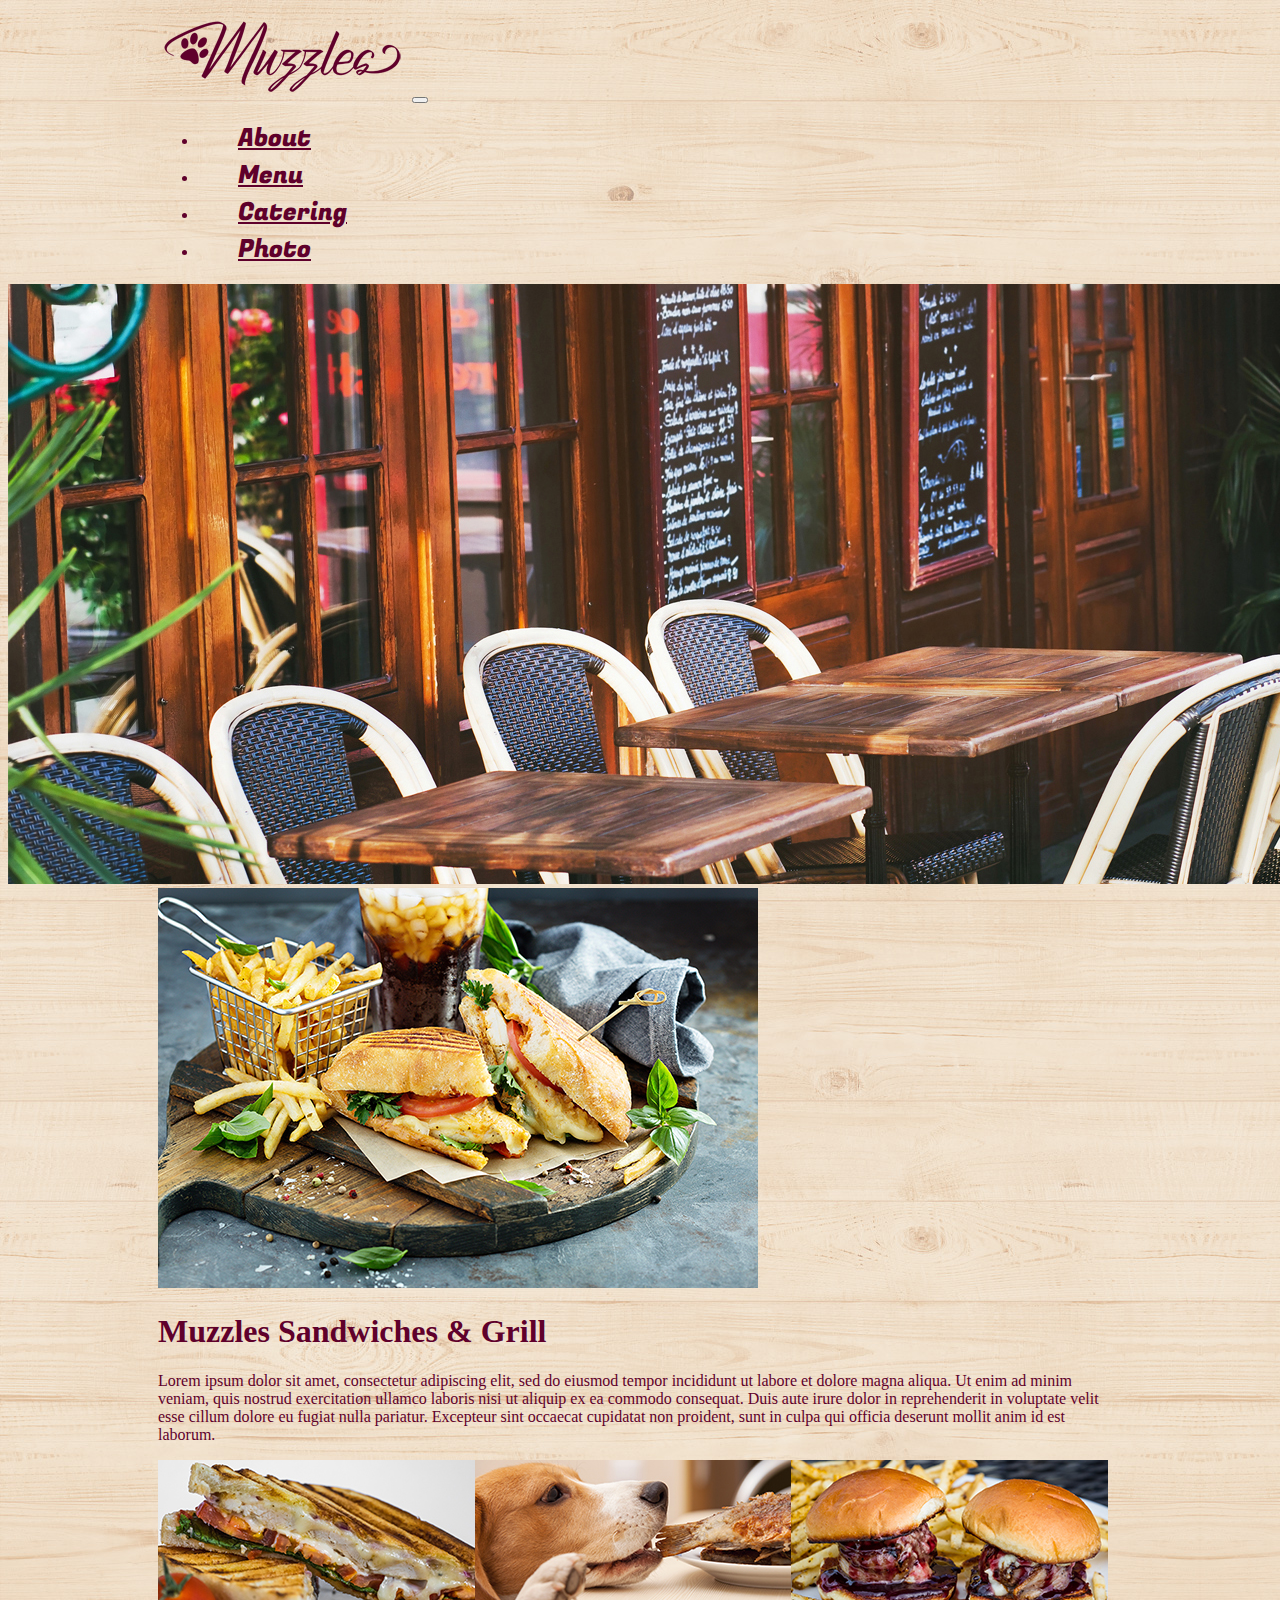
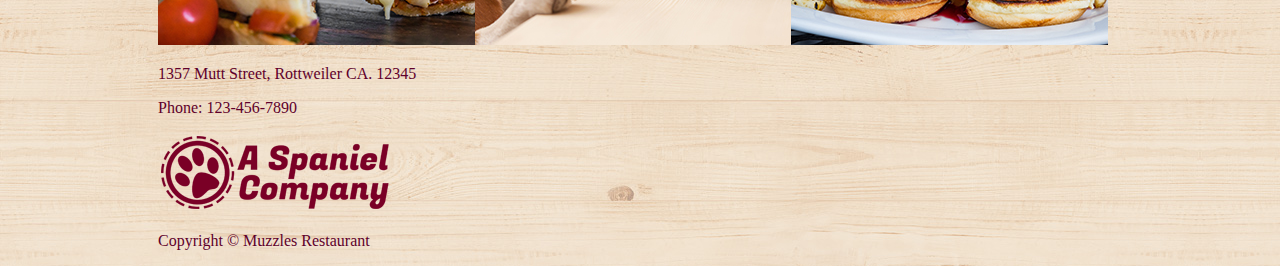
==== index.html @ f8e51643 "Added menu.html" ====
<!doctype html>
<html lang="en">

<head>
    <!-- Required meta tags -->
    <meta charset="utf-8">
    <meta name="viewport" content="width=device-width, initial-scale=1, shrink-to-fit=no">

    <!-- Bootstrap CSS -->
    <link rel="stylesheet" href="https://cdn.jsdelivr.net/npm/bootstrap@4.5.3/dist/css/bootstrap.min.css"
        integrity="sha384-TX8t27EcRE3e/ihU7zmQxVncDAy5uIKz4rEkgIXeMed4M0jlfIDPvg6uqKI2xXr2" crossorigin="anonymous">
    <link href="https://fonts.googleapis.com/css2?family=Fugaz+One&display=swap" rel="stylesheet">
    <link rel="stylesheet" href="css/style.css">
    <title>Home</title>
</head>

<body>
    <!-- NavBar -->
    <nav class="navbar navbar-expand-lg navbar-light addBigPad pt-4">
        <a class="navbar-brand" href="index.html"><img src="./images/MuzzlesLogo.png" alt="Muzzles Logo Top"></a>
        <button class="navbar-toggler" type="button" data-toggle="collapse" data-target="#navbarNav"
            aria-controls="navbarNav" aria-expanded="false" aria-label="Toggle navigation">
            <span class="navbar-toggler-icon"></span>
        </button>
        <div class="collapse navbar-collapse" id="navbarNav">
            <ul class="navbar-nav ml-auto">
                <li class="nav-item">
                    <a class="nav-link" href="./HTML/about.html">About</a>
                </li>
                <li class="nav-item">
                    <a class="nav-link" href="./HTML/menu.html">Menu</a>
                </li>
                <li class="nav-item">
                    <a class="nav-link" href="#">Catering</a>
                </li>
                <li class="nav-item">
                    <a class="nav-link" href="#">Photo</a>
                </li>
            </ul>
        </div>
    </nav>

    <!-- Main Image -->
    <div class="container-fluid px-0 pt-5 pb-5">
        <img id="mainHeroImage" src="./images/homeHero.jpg" alt="">
    </div>

    <!-- Image and Title/text -->
    <div class="container-fluid addBigPad pt-5 pb-5">
        <div class="row">
            <div class="col-lg-5 col-md-12 imgRow">
                <img id="homeSingleImage" class="img-fluid" src="./images/homeSingle.jpg" alt="">
            </div>
            <div></div>
            <div id="inRowItems" class="col-lg-7 col-md-12">
                <div class="container px-5 pt-3 pb-5 mainCont">
                    <h1 id="maincontTitle">Muzzles Sandwiches & Grill</h1>
                    <p id="mainPText">Lorem ipsum dolor sit amet, consectetur adipiscing elit, sed do eiusmod tempor incididunt ut
                        labore
                        et dolore magna aliqua. Ut enim ad minim veniam, quis nostrud exercitation ullamco laboris nisi
                        ut
                        aliquip ex ea commodo consequat. Duis aute irure dolor in reprehenderit in voluptate velit esse
                        cillum dolore eu fugiat nulla pariatur. Excepteur sint occaecat cupidatat non proident, sunt in
                        culpa qui officia deserunt mollit anim id est laborum.</p>
                </div>
                <img id="homeImage" class="img-fluid" src="./images/HomeImage.jpg" alt="">
            </div>
        </div>
    </div>

    <!-- Footer -->
    <div class="container-fluid addBigPad pt-4">
        <div class="row">
            <div class="col-lg-6 col-md-12">
                <p>1357 Mutt Street, Rottweiler CA. 12345</p>
                <p>Phone: 123-456-7890</p>
            </div>
            <div class="col-lg-6 col-md-12">
                <div class="row d-flex justify-content-end">
                    <img class="img-fluid botImage" src="./images/CompanyLogo.png"  alt="">
                </div> 
                <p class="text-right">Copyright © Muzzles Restaurant</p>
            </div>
        </div>
    </div>


    <!-- Optional JavaScript; choose one of the two! -->

    <!-- Option 1: jQuery and Bootstrap Bundle (includes Popper) -->
    <script src="https://code.jquery.com/jquery-3.5.1.slim.min.js"
        integrity="sha384-DfXdz2htPH0lsSSs5nCTpuj/zy4C+OGpamoFVy38MVBnE+IbbVYUew+OrCXaRkfj"
        crossorigin="anonymous"></script>
    <script src="https://cdn.jsdelivr.net/npm/bootstrap@4.5.3/dist/js/bootstrap.bundle.min.js"
        integrity="sha384-ho+j7jyWK8fNQe+A12Hb8AhRq26LrZ/JpcUGGOn+Y7RsweNrtN/tE3MoK7ZeZDyx"
        crossorigin="anonymous"></script>
    <script src="JS/script.js"></script>

    <!-- Option 2: jQuery, Popper.js, and Bootstrap JS
    <script src="https://code.jquery.com/jquery-3.5.1.slim.min.js" integrity="sha384-DfXdz2htPH0lsSSs5nCTpuj/zy4C+OGpamoFVy38MVBnE+IbbVYUew+OrCXaRkfj" crossorigin="anonymous"></script>
    <script src="https://cdn.jsdelivr.net/npm/popper.js@1.16.1/dist/umd/popper.min.js" integrity="sha384-9/reFTGAW83EW2RDu2S0VKaIzap3H66lZH81PoYlFhbGU+6BZp6G7niu735Sk7lN" crossorigin="anonymous"></script>
    <script src="https://cdn.jsdelivr.net/npm/bootstrap@4.5.3/dist/js/bootstrap.min.js" integrity="sha384-w1Q4orYjBQndcko6MimVbzY0tgp4pWB4lZ7lr30WKz0vr/aWKhXdBNmNb5D92v7s" crossorigin="anonymous"></script>
    -->
</body>

</html>
---- css/style.css ----
.nav-link{
    font-family: 'Fugaz One', cursive;
    /* font-family: "Montauk-Italic"; */
    font-size: 25px;
    margin-left: 40px;
}

.navbar-light .navbar-nav .nav-link {
    color: #5F002B;
}


.addBigPad{
    padding: 0px 150px 0px 150px;
}

.addSmallPad{
    padding: 0px 15px 0px 15px;
}

#ourTeam{
    font-family: 'Fugaz One', cursive;
    font-size: 40px;
    color: #5F002B;
}

.ourCol{
    background-color: white;
}

body {
    background-image: url("../RestaurantMockupFiles/assets/bgtexture.jpg");
    color:#5F002B ;
}
.text{
    text-align: center;
}

.footerPd{

    padding-top: 5%;
}

.ourMenuPadding{

    padding-left: 7.2%;
    padding-right: 7.2%;
}

.ourMenuText{

    font-size:60px;
    color: #5F002B;
}

.textColor{

    color: #5F002B;
}

@font-face{
    src: url(/fonts/FugazOne-Regular.ttf);
    font-family: fugaz;

} 

.fontStylefugaz{

    font-family: fugaz;
}

@font-face{
    src: url(/fonts/Montauk-Regular.otf);
    font-family: montaukReg;

}
.montaukReg{

    font-family: montaukReg;
    
}

.textSizeh5{

    font-size: 35px;
}

.fontLabels{

    font-size: 30px;
}

hr{

    background-color :#980051;
}

#companyLogoImage{
    height: 40px;
}
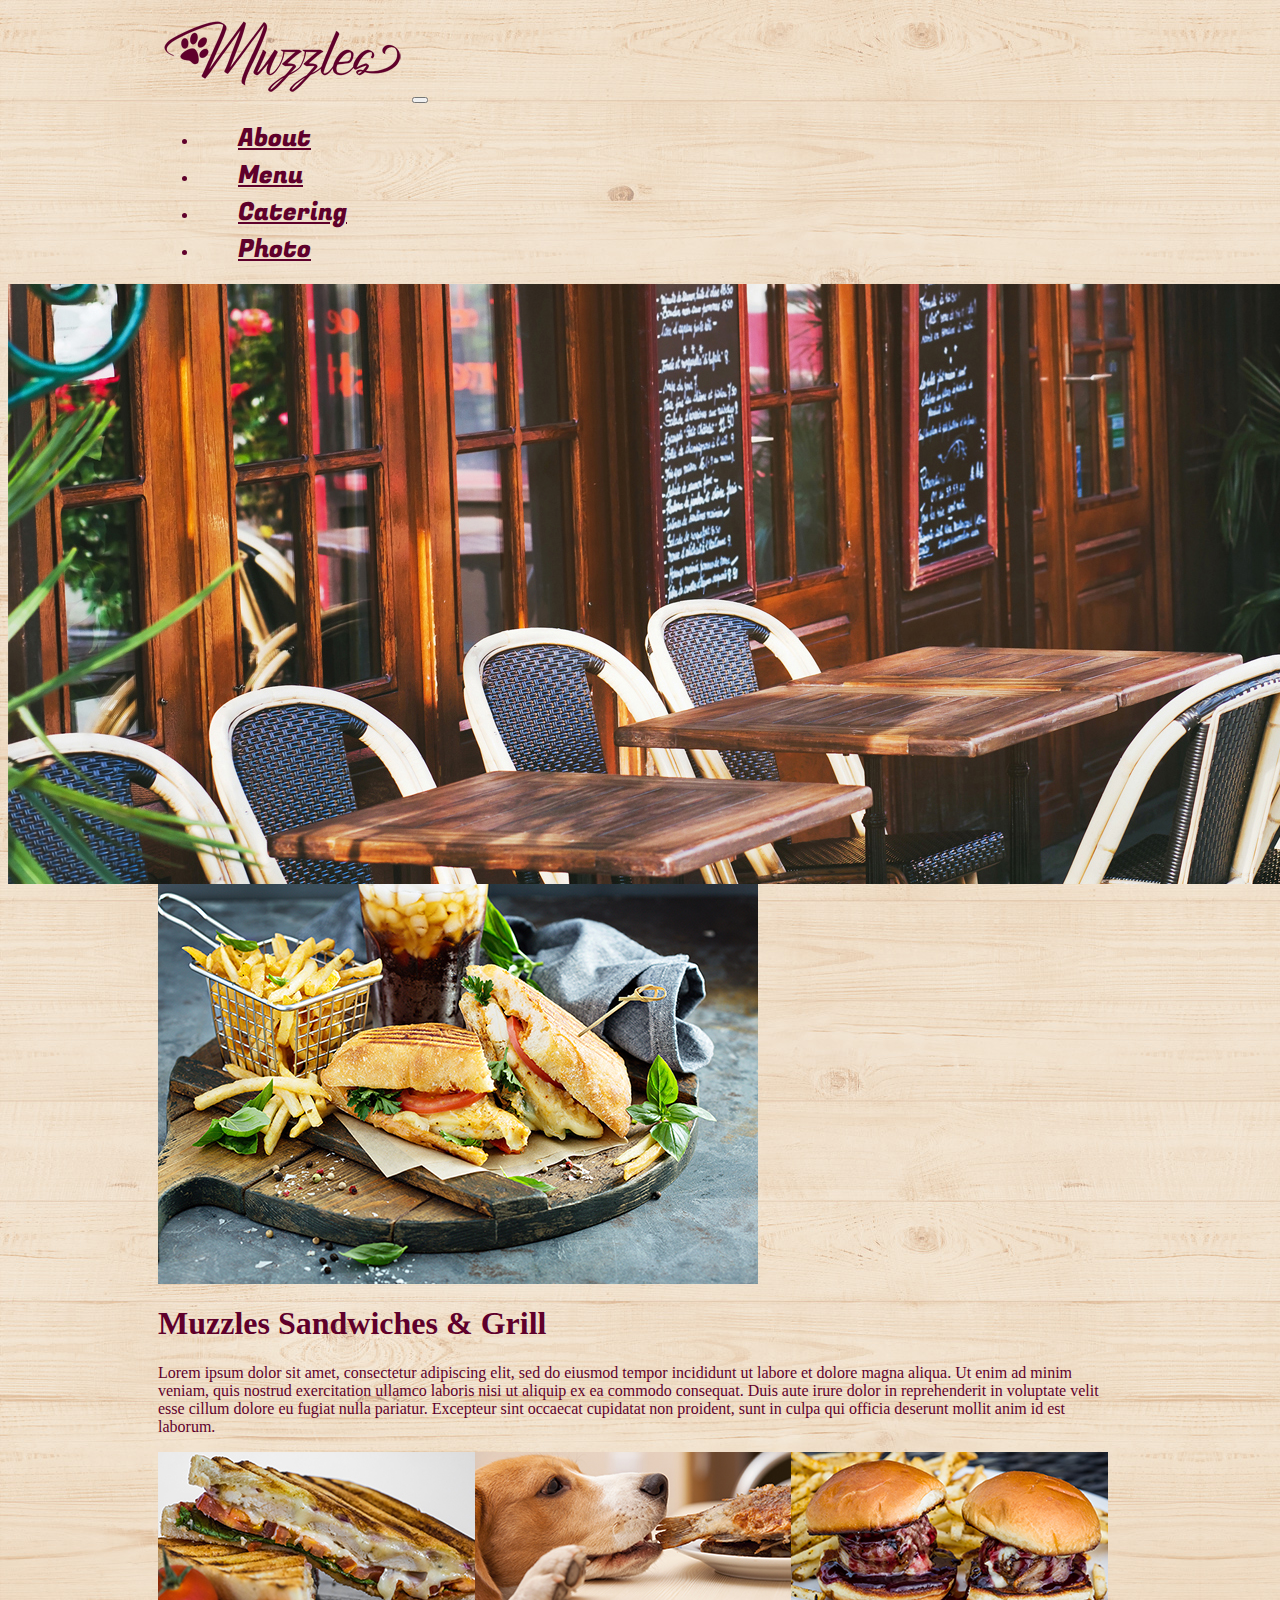
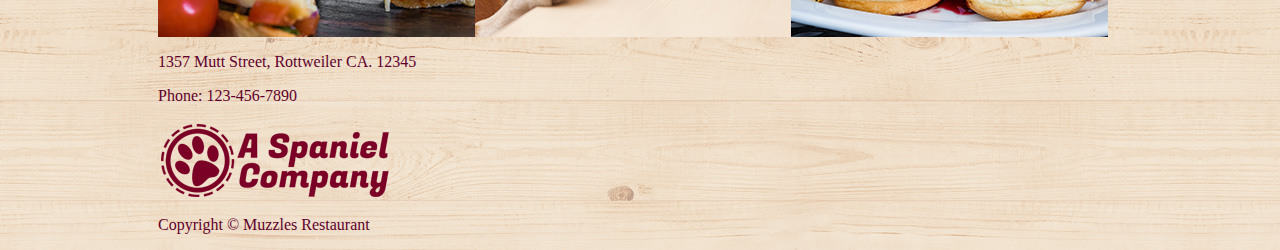
==== commit 3c97a49a: "html mimi config" ====
--- a/index.html
+++ b/index.html
@@ -1,3 +1,19 @@
+<?xml version="1.0"?>
+<configuration>
+    <system.webServer>
+
+        <staticContent>
+            <mimeMap fileExtension=".json" mimeType="application/json" />
+            <mimeMap fileExtension=".otf" mimeType="font/otf" />
+
+            <remove fileExtension=".woff" />
+            <mimeMap fileExtension=".woff" mimeType="application/font-woff" />
+            <remove fileExtension=".woff2" />
+            <mimeMap fileExtension=".woff2" mimeType="application/font-woff2" />
+        </staticContent>
+    </system.webServer>
+</configuration>
+
 <!doctype html>
 <html lang="en">
 
@@ -55,7 +71,8 @@
             <div id="inRowItems" class="col-lg-7 col-md-12">
                 <div class="container px-5 pt-3 pb-5 mainCont">
                     <h1 id="maincontTitle">Muzzles Sandwiches & Grill</h1>
-                    <p id="mainPText">Lorem ipsum dolor sit amet, consectetur adipiscing elit, sed do eiusmod tempor incididunt ut
+                    <p id="mainPText">Lorem ipsum dolor sit amet, consectetur adipiscing elit, sed do eiusmod tempor
+                        incididunt ut
                         labore
                         et dolore magna aliqua. Ut enim ad minim veniam, quis nostrud exercitation ullamco laboris nisi
                         ut
@@ -77,8 +94,8 @@
             </div>
             <div class="col-lg-6 col-md-12">
                 <div class="row d-flex justify-content-end">
-                    <img class="img-fluid botImage" src="./images/CompanyLogo.png"  alt="">
-                </div> 
+                    <img class="img-fluid botImage" src="./images/CompanyLogo.png" alt="">
+                </div>
                 <p class="text-right">Copyright © Muzzles Restaurant</p>
             </div>
         </div>
--- a/css/style.css
+++ b/css/style.css
@@ -59,7 +59,7 @@
 }
 
 @font-face{
-    src: url(/fonts/FugazOne-Regular.ttf);
+    src: url(../fonts/FugazOne-Regular.ttf);
     font-family: fugaz;
 
 } 
@@ -70,7 +70,7 @@
 }
 
 @font-face{
-    src: url(/fonts/Montauk-Regular.otf);
+    src: url(../fonts/Montauk-Regular.otf);
     font-family: montaukReg;
 
 }
@@ -97,4 +97,10 @@
 
 #companyLogoImage{
     height: 40px;
+}
+
+@media only screen and (max-width: 475px) {
+    .addBigPad {
+      padding: 0px;
+    }
 }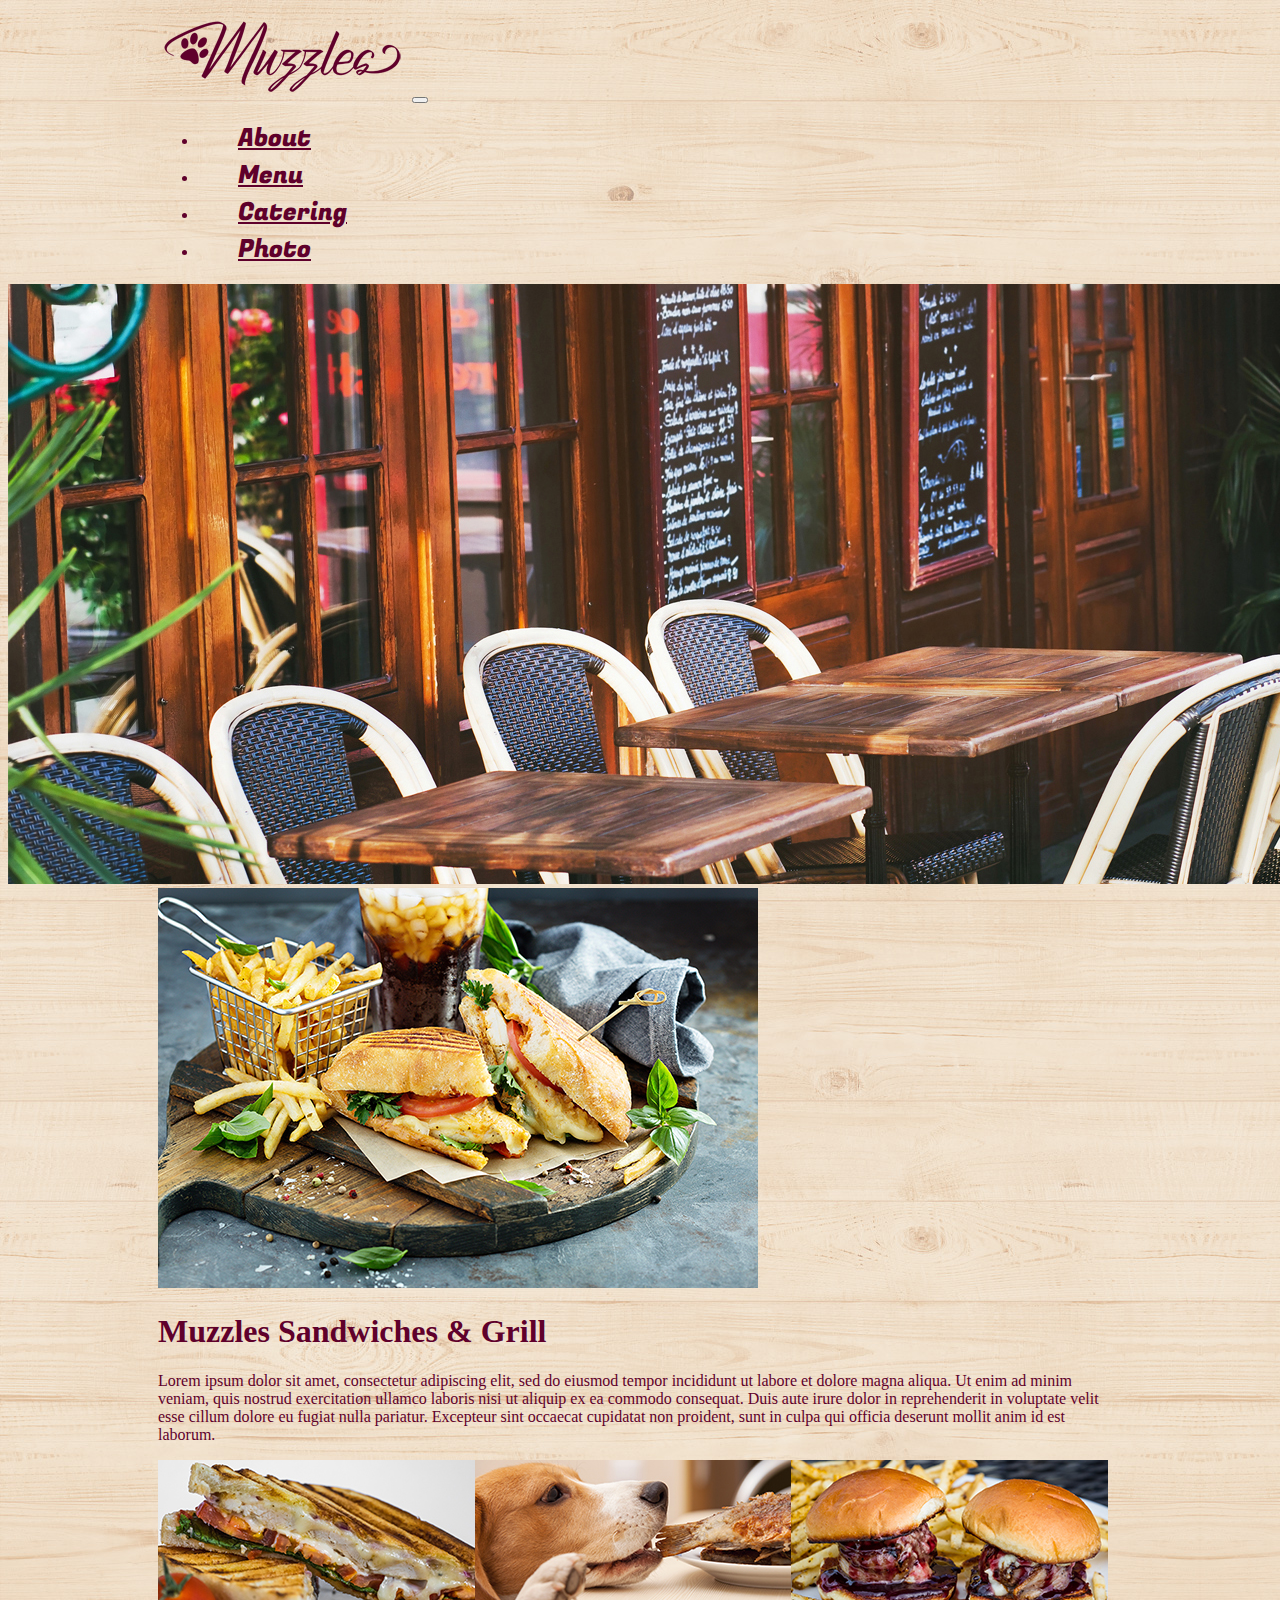
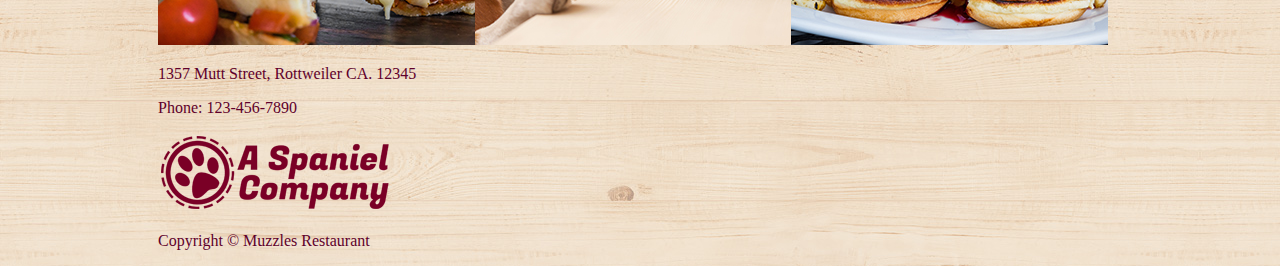
==== commit daa6e7d7: "config added and p tags fixed" ====
--- a/index.html
+++ b/index.html
@@ -1,19 +1,3 @@
-<?xml version="1.0"?>
-<configuration>
-    <system.webServer>
-
-        <staticContent>
-            <mimeMap fileExtension=".json" mimeType="application/json" />
-            <mimeMap fileExtension=".otf" mimeType="font/otf" />
-
-            <remove fileExtension=".woff" />
-            <mimeMap fileExtension=".woff" mimeType="application/font-woff" />
-            <remove fileExtension=".woff2" />
-            <mimeMap fileExtension=".woff2" mimeType="application/font-woff2" />
-        </staticContent>
-    </system.webServer>
-</configuration>
-
 <!doctype html>
 <html lang="en">
 
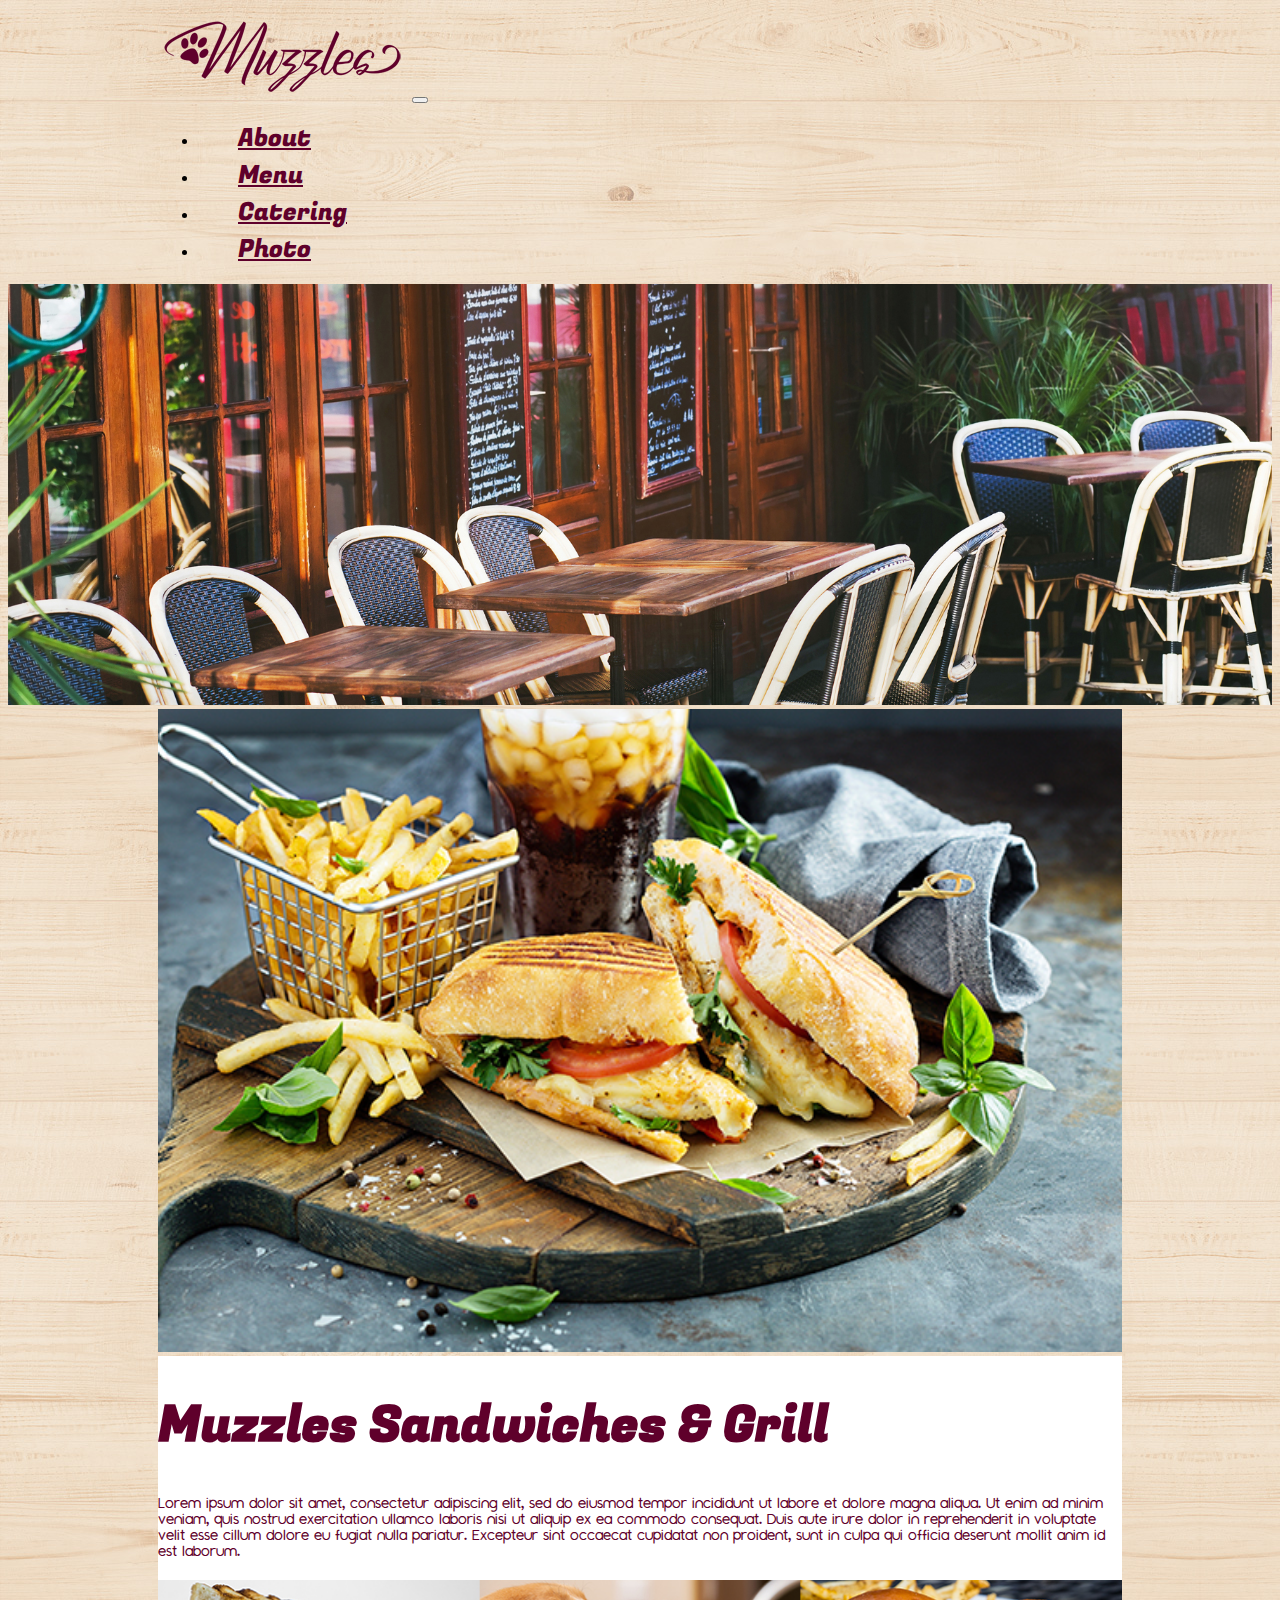
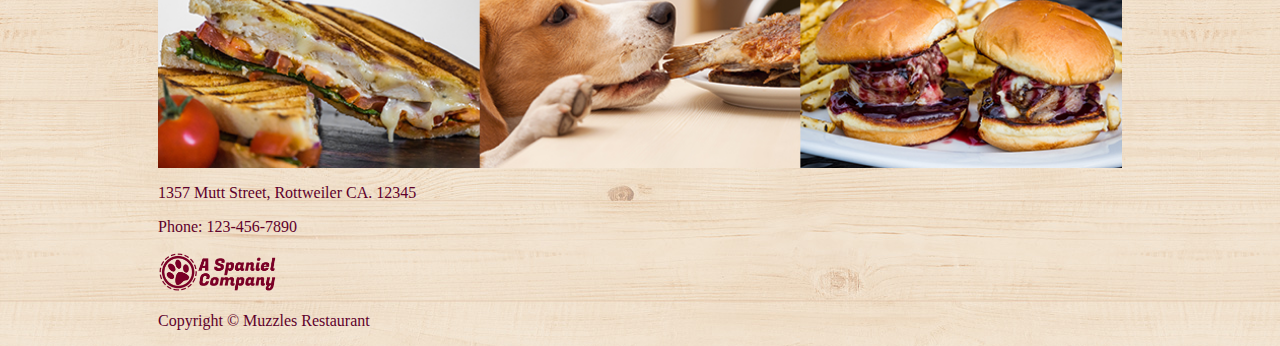
==== commit a88ae2df: "update the href from index.html" ====
--- a/index.html
+++ b/index.html
@@ -31,7 +31,7 @@
                     <a class="nav-link" href="./HTML/menu.html">Menu</a>
                 </li>
                 <li class="nav-item">
-                    <a class="nav-link" href="#">Catering</a>
+                    <a class="nav-link" href="./HTML/catering.html">Catering</a>
                 </li>
                 <li class="nav-item">
                     <a class="nav-link" href="#">Photo</a>
@@ -104,4 +104,4 @@
     -->
 </body>
 
-</html>+</html>
--- a/css/style.css
+++ b/css/style.css
@@ -1,3 +1,52 @@
+@font-face{
+    font-family: "Montauk-Bold";
+    src: url(../Montauk-Regular/Montauk-Bold.otf);
+}
+@font-face{
+    font-family: "Montauk-Italic";
+    src: url(../Montauk-Regular/Montauk-Italic.otf);
+}
+@font-face{
+    font-family: "Montauk-Light";
+    src: url(../Montauk-Regular/Montauk-Light.otf);
+}
+@font-face{
+    font-family: "Montauk-Regular";
+    src: url(../Montauk-Regular/Montauk-Regular.otf);
+}
+body {
+    background-image: url("../images/bgtexture.jpg");
+}
+
+@media only screen and (max-width: 991px) {
+    .imgRow {
+      padding: 0px;
+    }
+}
+
+
+@media only screen and (max-width: 7700px) {
+    #maincontTitle {
+        font-family: 'Fugaz One', cursive;
+        /* font-family: "Montauk-Italic"; */
+        font-size: 50px;
+        
+    }
+}
+
+@media only screen and (max-width: 620px) {
+    #maincontTitle {
+        font-family: 'Fugaz One', cursive;
+      /* font-family: "Montauk-Italic"; */
+      font-size: 40px;
+    }
+}
+
+
+.navbar-light .navbar-nav .nav-link {
+    color: #5F002B;
+}
+
 .nav-link{
     font-family: 'Fugaz One', cursive;
     /* font-family: "Montauk-Italic"; */
@@ -5,102 +54,51 @@
     margin-left: 40px;
 }
 
-.navbar-light .navbar-nav .nav-link {
+#inRowItems {
+    display: flex;
+    align-items: flex-start;
+    justify-content: space-around;
+    flex-direction: column;
+    padding: 0px;
+}
+
+.mainCont{
+    background-color: white;
     color: #5F002B;
 }
 
 
-.addBigPad{
-    padding: 0px 150px 0px 150px;
+#mainPText{
+    color: #5F002B;
+    font-family: "Montauk-Light";
+    font-size: 20px;
 }
 
-.addSmallPad{
-    padding: 0px 15px 0px 15px;
-}
-
-#ourTeam{
-    font-family: 'Fugaz One', cursive;
-    font-size: 40px;
+.col-lg-6 p{
     color: #5F002B;
 }
 
-.ourCol{
-    background-color: white;
+
+#mainHeroImage{
+    width: 100%;
 }
 
-body {
-    background-image: url("../RestaurantMockupFiles/assets/bgtexture.jpg");
-    color:#5F002B ;
-}
-.text{
-    text-align: center;
+#homeSingleImage{
+    width: 100%; 
+    height: 100%;
 }
 
-.footerPd{
-
-    padding-top: 5%;
+#homeImage{
+    width: 100%; 
+    height: auto;
 }
 
-.ourMenuPadding{
-
-    padding-left: 7.2%;
-    padding-right: 7.2%;
+@media only screen and (min-width: 991px) {
+    .addBigPad{
+        padding: 0px 150px 0px 150px;
+    }
 }
 
-.ourMenuText{
-
-    font-size:60px;
-    color: #5F002B;
-}
-
-.textColor{
-
-    color: #5F002B;
-}
-
-@font-face{
-    src: url(../fonts/FugazOne-Regular.ttf);
-    font-family: fugaz;
-
-} 
-
-.fontStylefugaz{
-
-    font-family: fugaz;
-}
-
-@font-face{
-    src: url(../fonts/Montauk-Regular.otf);
-    font-family: montaukReg;
-
-}
-.montaukReg{
-
-    font-family: montaukReg;
-    
-}
-
-.textSizeh5{
-
-    font-size: 35px;
-}
-
-.fontLabels{
-
-    font-size: 30px;
-}
-
-hr{
-
-    background-color :#980051;
-}
-
-#companyLogoImage{
+.botImage{
     height: 40px;
-}
-
-@media only screen and (max-width: 475px) {
-    .addBigPad {
-      padding: 0px;
-    }
 }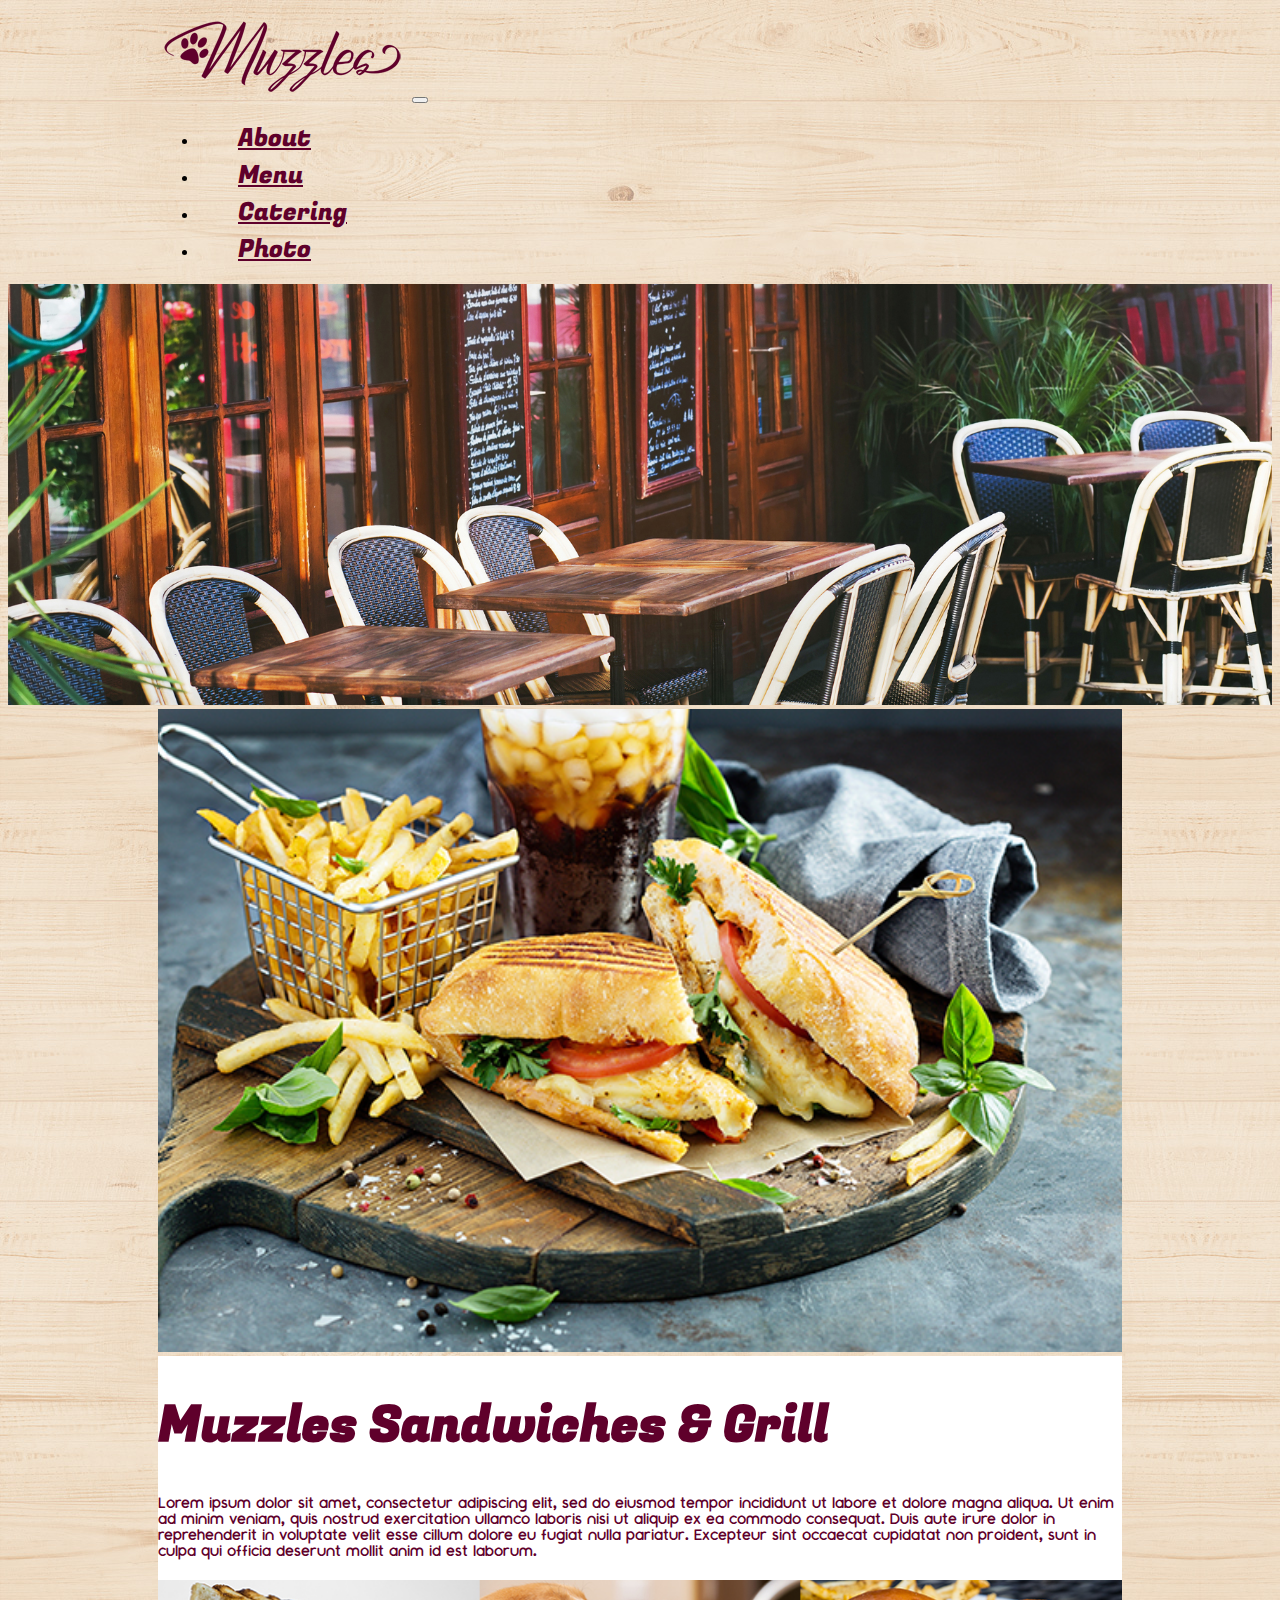
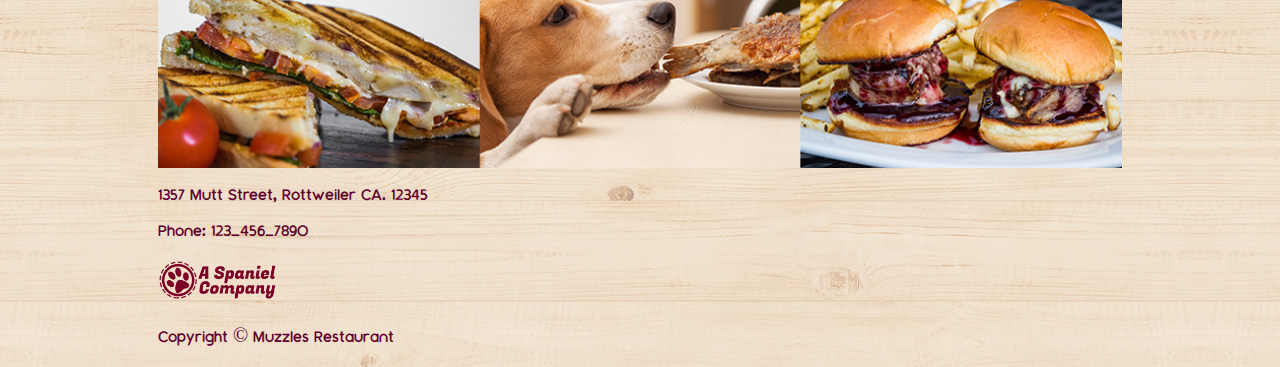
==== commit 83401fee: "chnages to all href and recreate the menu html&css" ====
--- a/index.html
+++ b/index.html
@@ -34,7 +34,7 @@
                     <a class="nav-link" href="./HTML/catering.html">Catering</a>
                 </li>
                 <li class="nav-item">
-                    <a class="nav-link" href="#">Photo</a>
+                    <a class="nav-link" href="./HTML/photos.html">Photo</a>
                 </li>
             </ul>
         </div>
@@ -104,4 +104,4 @@
     -->
 </body>
 
-</html>
+</html>--- a/css/style.css
+++ b/css/style.css
@@ -70,12 +70,14 @@
 
 #mainPText{
     color: #5F002B;
-    font-family: "Montauk-Light";
+    font-family: "Montauk-Regular";
     font-size: 20px;
 }
 
 .col-lg-6 p{
     color: #5F002B;
+    font-family: "Montauk-Regular";
+    font-size: 20px;
 }
 
 
